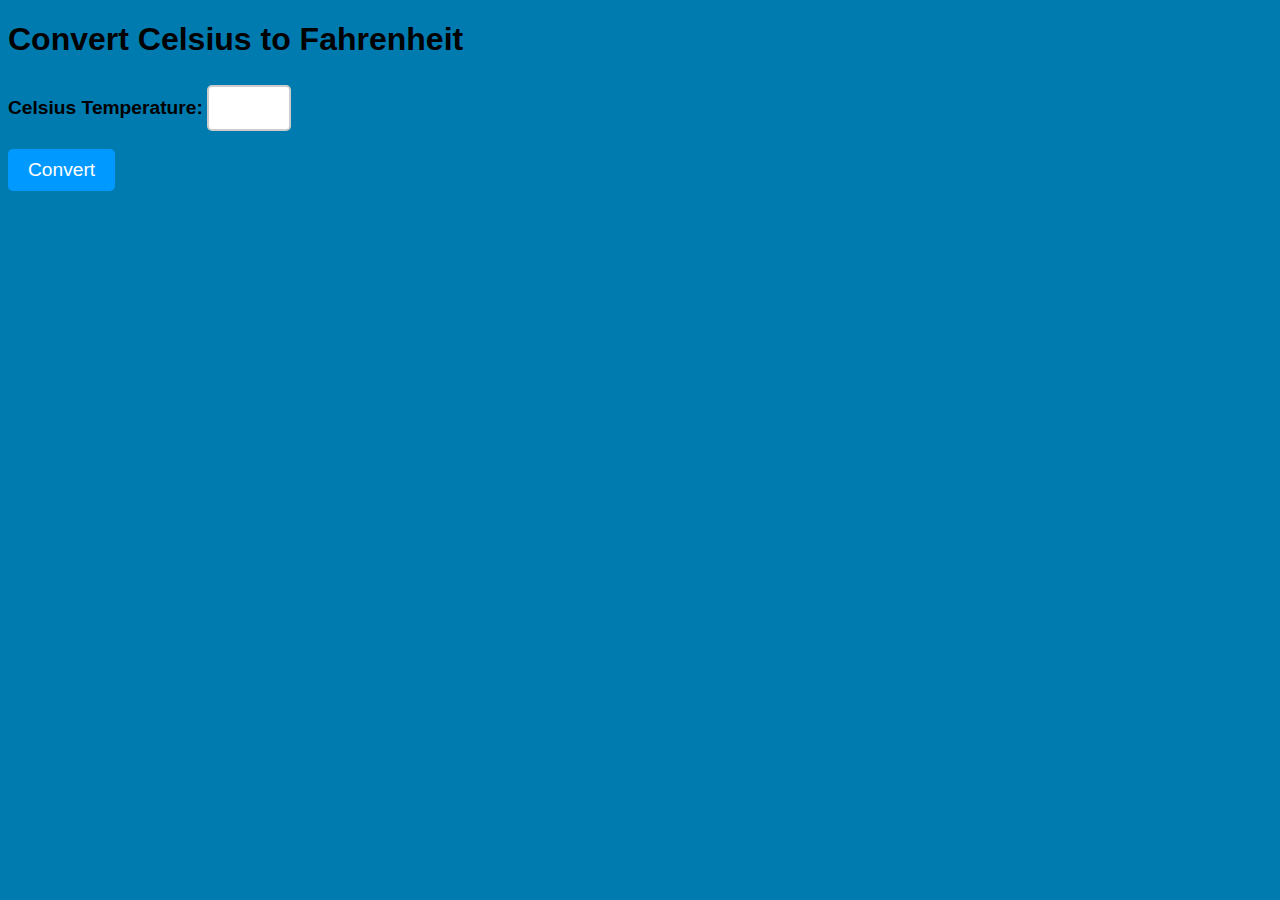
==== Temp.html @ 4971478f "variables" ====
<!DOCTYPE html>
<html lang="en">
<head>
    <meta charset="UTF-8">
    <meta name="viewport" content="width=device-width, initial-scale=1.0">
    <link rel="stylesheet" href="temp.css">
    <title>Temperature Conversion</title>
</head>
<body>

    <h1>Convert Celsius to Fahrenheit</h1>
    <label for="celsius-input">Celsius Temperature:</label>
    <input type="number" id="celsius-input" min="-273.15" required>
    <br><br>
    <button onClick="convert()">Convert</button>
    <div id="result"></div>

    <script>
        function convert() {
        const celsius = Number(document.getElementById("celsius-input").value); 
        const fahrenheit = celsius * 9 / 5 + 32; 
        document.getElementById("result").textContent = `${celsius}\xB0C is ${fahrenheit.toFixed(2)}\xB0F.`;
      }
    </script>

   
    
</body>
</html>
---- temp.css ----
body {
    background-color: #007bb0;
    font-family: Arial, sans-serif;
  }
  
  h2 {
    font-size: 2em;
    letter-spacing: 2px;
    color: #0099ff;
  }
  
  label {
    font-size: 1.2em;
    font-weight: bold;
  }
  
  input[type="number"] {
    width: 60px;
    padding: 10px;
    border: 2px solid #ccc;
    border-radius: 5px;
    font-size: 1.2em;
    margin-top: 5px;
  }
  
  button {
    background-color: #0099ff;
    color: #fff;
    border: none;
    padding: 10px 20px;
    font-size: 1.2em;
    border-radius: 5px;
  }
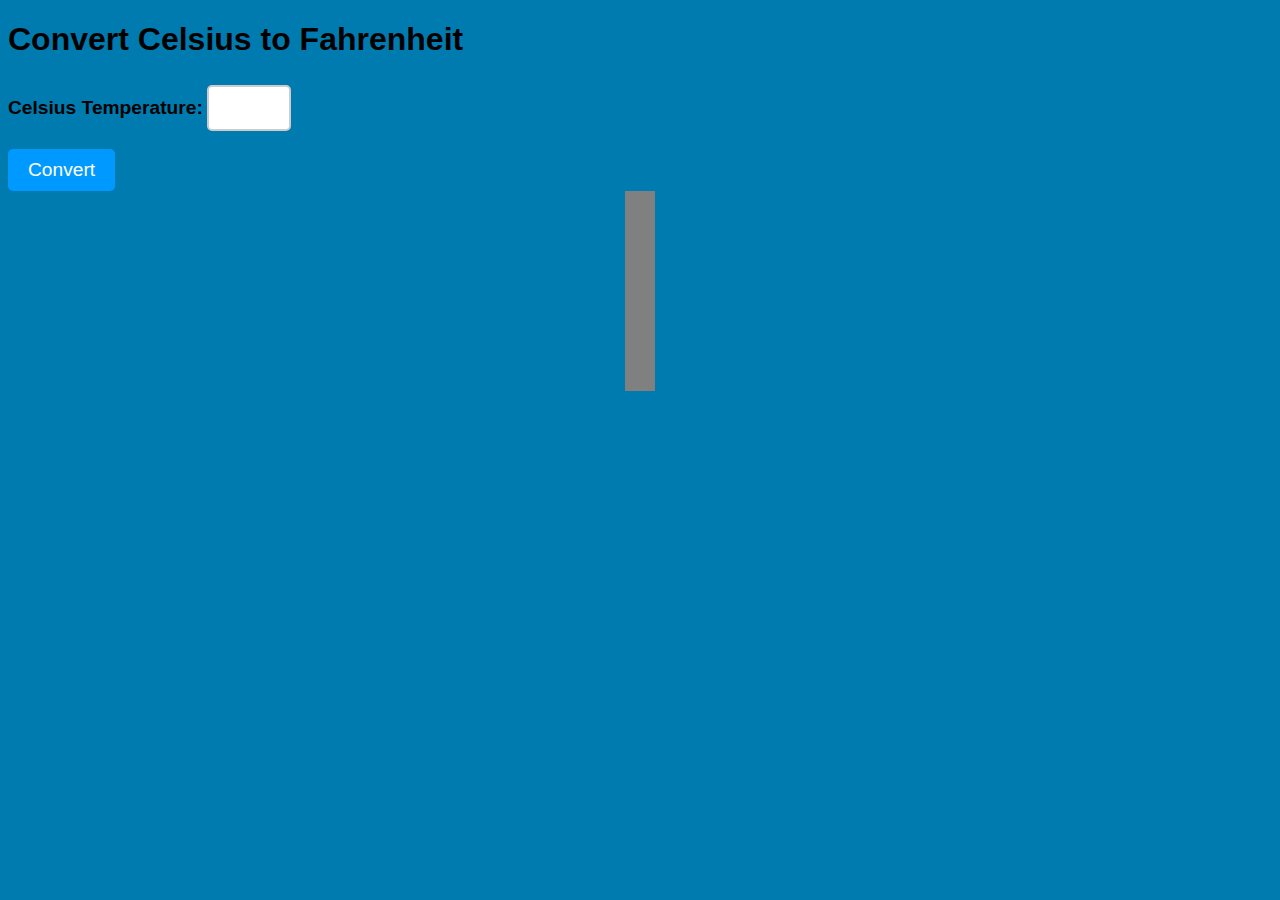
==== commit c59c5cf1: "variables" ====
--- a/Temp.html
+++ b/Temp.html
@@ -7,6 +7,9 @@
     <title>Temperature Conversion</title>
 </head>
 <body>
+    <header class=".header-img">
+
+    </header>
 
     <h1>Convert Celsius to Fahrenheit</h1>
     <label for="celsius-input">Celsius Temperature:</label>
@@ -23,6 +26,13 @@
       }
     </script>
 
+    <div class="thermometer">
+        <div class="mercury">
+
+        </div>
+
+    </div>
+
    
     
 </body>
--- a/temp.css
+++ b/temp.css
@@ -1,4 +1,8 @@
-body {
+.header-img{
+  background-image: url(.theyeshivaworld.com/wp-content/uploads/2019/03/heat-cold.jpg)
+}
+
+ body {
     background-color: #007bb0;
     font-family: Arial, sans-serif;
   }
@@ -30,4 +34,27 @@
     padding: 10px 20px;
     font-size: 1.2em;
     border-radius: 5px;
-  }+  }
+  /* thermometer attempt */
+
+  .thermometer {
+    height: 200px;
+    width: 30px;
+    background-color: gray;
+    position: relative;
+    margin: 0 auto;
+  }
+
+  .mercury {
+    position: absolute;
+    bottom: 0;
+    height: 0;
+    width: 100%;
+    background-color: red;
+    transition: height .5s;
+  }
+  
+  .thermometer:hover .mercury {
+    height: 70%;
+  }
+  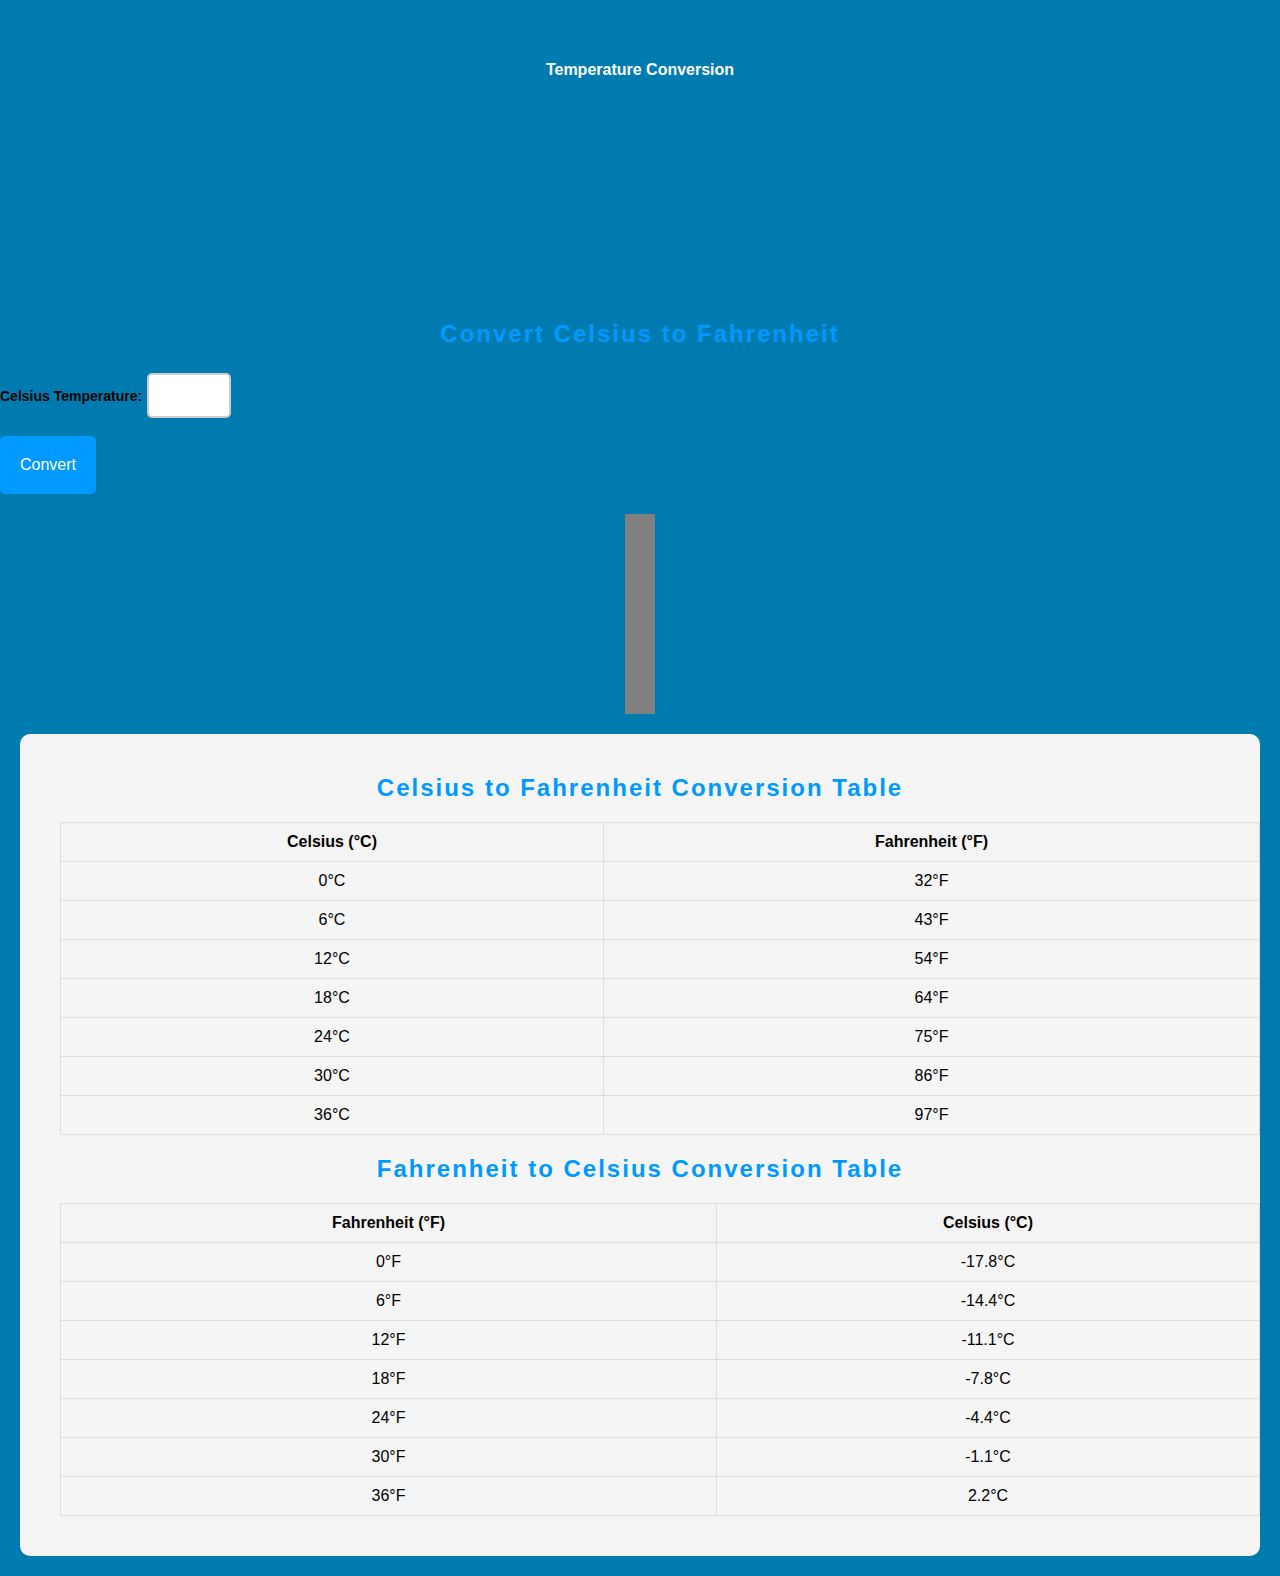
==== commit 9cc58c41: "variables" ====
--- a/Temp.html
+++ b/Temp.html
@@ -7,33 +7,52 @@
     <title>Temperature Conversion</title>
 </head>
 <body>
-    <header class=".header-img">
+    
 
+    <header class="header-img">
+        <h1>Temperature Conversion</h1>
     </header>
 
-    <h1>Convert Celsius to Fahrenheit</h1>
-    <label for="celsius-input">Celsius Temperature:</label>
-    <input type="number" id="celsius-input" min="-273.15" required>
-    <br><br>
-    <button onClick="convert()">Convert</button>
-    <div id="result"></div>
+    <section class="converter-section">
+        <h2>Convert Celsius to Fahrenheit</h2>
+        <label for="celsius-input">Celsius Temperature:</label>
+        <input type="number" id="celsius-input" min="-273.15" required>
+        <br><br>
+        <button onclick="convert()">Convert</button>
+        <div id="result"></div>
+        <div class="thermometer">
+            <div class="mercury"></div>
+        </div>
+    </section>
 
-    <script>
-        function convert() {
-        const celsius = Number(document.getElementById("celsius-input").value); 
-        const fahrenheit = celsius * 9 / 5 + 32; 
-        document.getElementById("result").textContent = `${celsius}\xB0C is ${fahrenheit.toFixed(2)}\xB0F.`;
-      }
+    <section class="conversion-tables">
+        <h2>Celsius to Fahrenheit Conversion Table</h2>
+        <table>
+            <tr>
+                <th>Celsius (°C)</th>
+                <th>Fahrenheit (°F)</th>
+            </tr>
+            <tbody id="celsius-to-fahrenheit-table">
+                
+            </tbody>
+        </table>
+
+        <h2>Fahrenheit to Celsius Conversion Table</h2>
+        <table>
+            <tr>
+                <th>Fahrenheit (°F)</th>
+                <th>Celsius (°C)</th>
+            </tr>
+            <tbody id="fahrenheit-to-celsius-table">
+                
+            </tbody>
+        </table>
+    </section>
+
+
+
+    <script src="/scripts/Temp.js"> 
+
     </script>
-
-    <div class="thermometer">
-        <div class="mercury">
-
-        </div>
-
-    </div>
-
-   
-    
 </body>
 </html>--- a/temp.css
+++ b/temp.css
@@ -1,60 +1,105 @@
-.header-img{
-  background-image: url(.theyeshivaworld.com/wp-content/uploads/2019/03/heat-cold.jpg)
-}
-
- body {
-    background-color: #007bb0;
-    font-family: Arial, sans-serif;
+/* Header with background image */
+.header-img {
+    background-image: url('https://www.theyeshivaworld.com/wp-content/uploads/2019/03/heat-cold.jpg');
+    background-size: cover;
+    background-position: center;
+    height: 200px;
+    text-align: center;
+    color: white;
+    padding: 50px 0;
+  }
+  
+  body {
+      background-color: #007bb0;
+      font-family: Arial, sans-serif;
+      margin: 0;
+      padding: 0;
+  }
+  
+  h1 {
+      font-size: 16px;
   }
   
   h2 {
-    font-size: 2em;
-    letter-spacing: 2px;
-    color: #0099ff;
+      font-size: 16;
+      letter-spacing: 2px;
+      color: #0099ff;
+      text-align: center;
   }
   
   label {
-    font-size: 1.2em;
-    font-weight: bold;
+      font-size: 14px;
+      font-weight: bold;
   }
   
   input[type="number"] {
-    width: 60px;
-    padding: 10px;
-    border: 2px solid #ccc;
-    border-radius: 5px;
-    font-size: 1.2em;
-    margin-top: 5px;
+      width: 60px;
+      padding: 10px;
+      border: 2px solid #ccc;
+      border-radius: 5px;
+      font-size: 18px;
+      margin-top: 5px;
   }
   
   button {
-    background-color: #0099ff;
-    color: #fff;
-    border: none;
-    padding: 10px 20px;
-    font-size: 1.2em;
-    border-radius: 5px;
-  }
-  /* thermometer attempt */
-
-  .thermometer {
-    height: 200px;
-    width: 30px;
-    background-color: gray;
-    position: relative;
-    margin: 0 auto;
-  }
-
-  .mercury {
-    position: absolute;
-    bottom: 0;
-    height: 0;
-    width: 100%;
-    background-color: red;
-    transition: height .5s;
+      background-color: #0099ff;
+      color: #fff;
+      border: none;
+      padding:  20px;
+      font-size: 16px;
+      border-radius: 5px;
   }
   
-  .thermometer:hover .mercury {
-    height: 70%;
+  button:hover {
+      background-color: #007bb0;
+  }
+  
+  #result {
+      margin-top: 20px;
+      font-size: 1.5em;
+      font-weight: bold;
+      color: #fff;
+  }
+  
+  /* Thermometer styles */
+  .thermometer {
+      height: 200px;
+      width: 30px;
+      background-color: gray;
+      position: relative;
+      margin: 20px auto;
+  }
+  
+  .mercury {
+      position: absolute;
+      bottom: 0;
+      height: 0;
+      width: 100%;
+      background-color: red;
+      transition: height 0.5s ease-out;
+  }
+  
+  /* Conversion tables */
+  .conversion-tables {
+      margin: 20px;
+      padding: 20px;
+      background-color: whitesmoke;
+      border-radius: 10px;
+  }
+  
+  table {
+      width: 100%;
+      border-collapse: collapse;
+      margin: 20px;
+  }
+  
+  th, td {
+      padding: 10px;
+      text-align: center;
+      border: 1px solid #ddd;
+  }
+  
+  th {
+      background-color: #f4f4f4;
   }
   